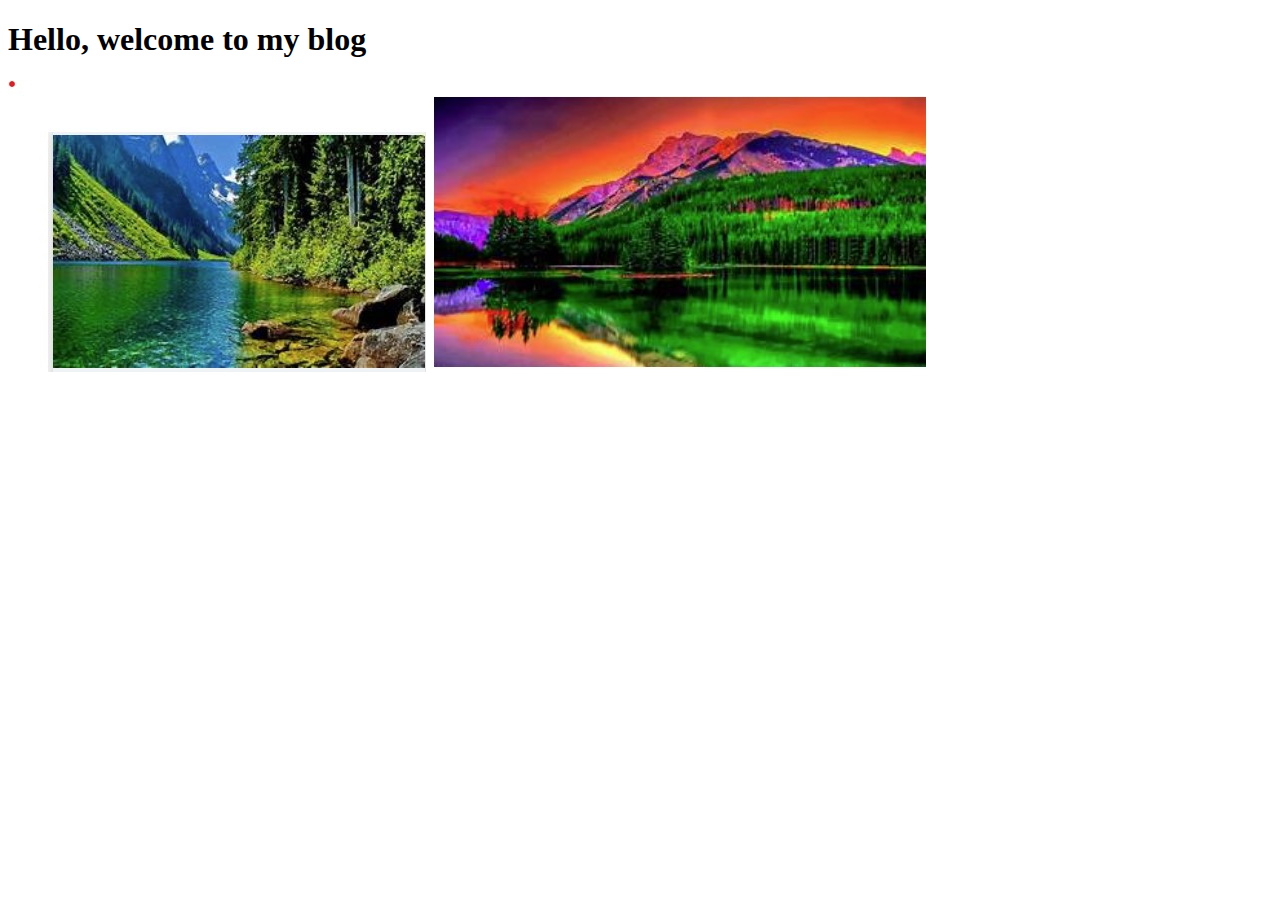
==== index.html @ fbcea9ad "Save these files for learning" ====
<!DOCTYPE html>
<html lang="en">
<head>
    <meta charset="UTF-8">
    <meta name="viewport" content="width=device-width, initial-scale=1.0">
    <title>Mavis</title>
</head>
<body>
    <h1> Hello, welcome to my blog</h1>
    <img src="/Images/Scenery1.jpg"/>
    <img src="./Images/Scenery2.jpg"/>
</body>
</html>
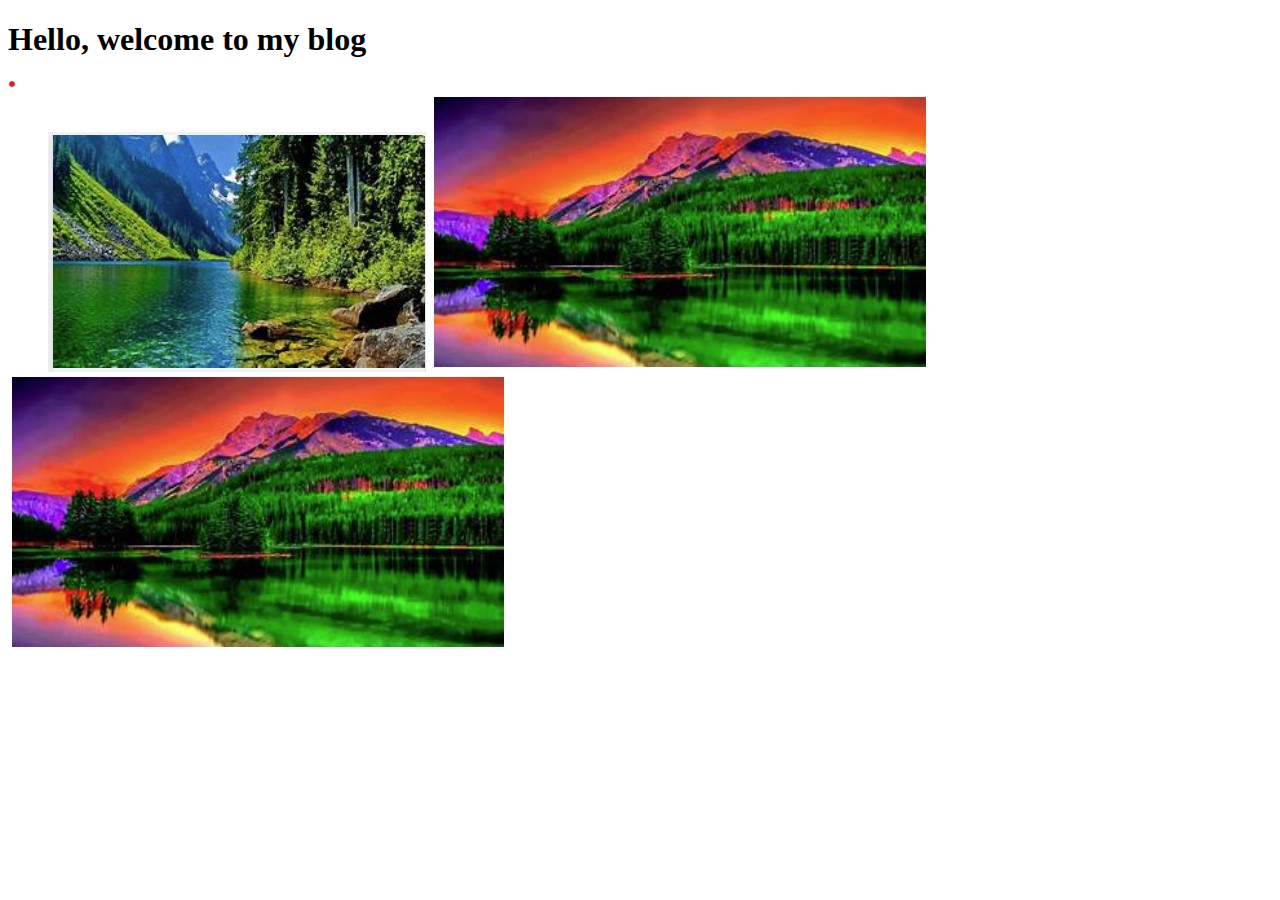
==== commit c6dc79b0: "Save new changes to the images" ====
--- a/index.html
+++ b/index.html
@@ -9,5 +9,6 @@
     <h1> Hello, welcome to my blog</h1>
     <img src="/Images/Scenery1.jpg"/>
     <img src="./Images/Scenery2.jpg"/>
+    <img src="./Images/Scenery2.jpg"/>
 </body>
 </html>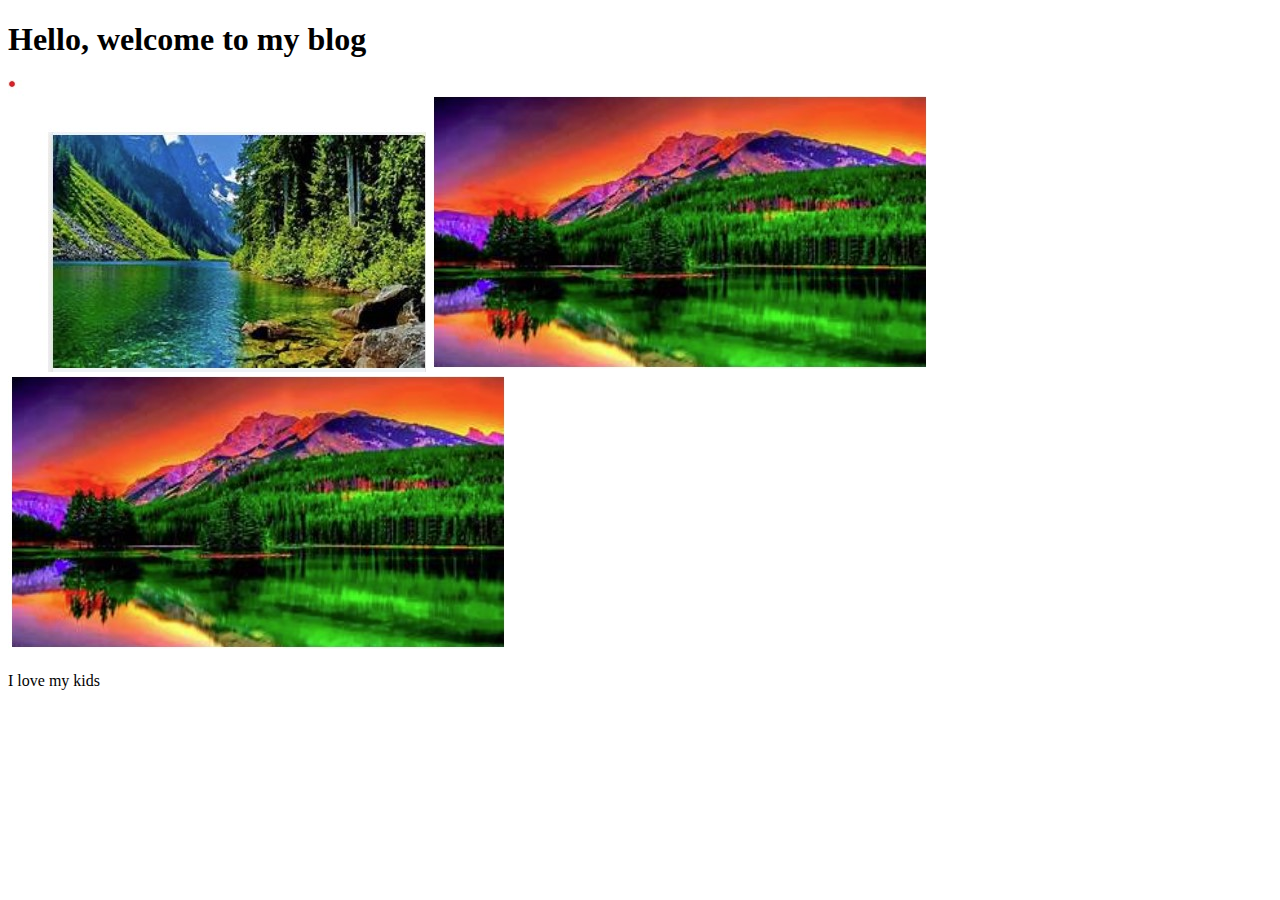
==== commit 33f9e620: "added a paragraph" ====
--- a/index.html
+++ b/index.html
@@ -11,4 +11,5 @@
     <img src="./Images/Scenery2.jpg"/>
     <img src="./Images/Scenery2.jpg"/>
 </body>
+<p>I love my kids</p>
 </html>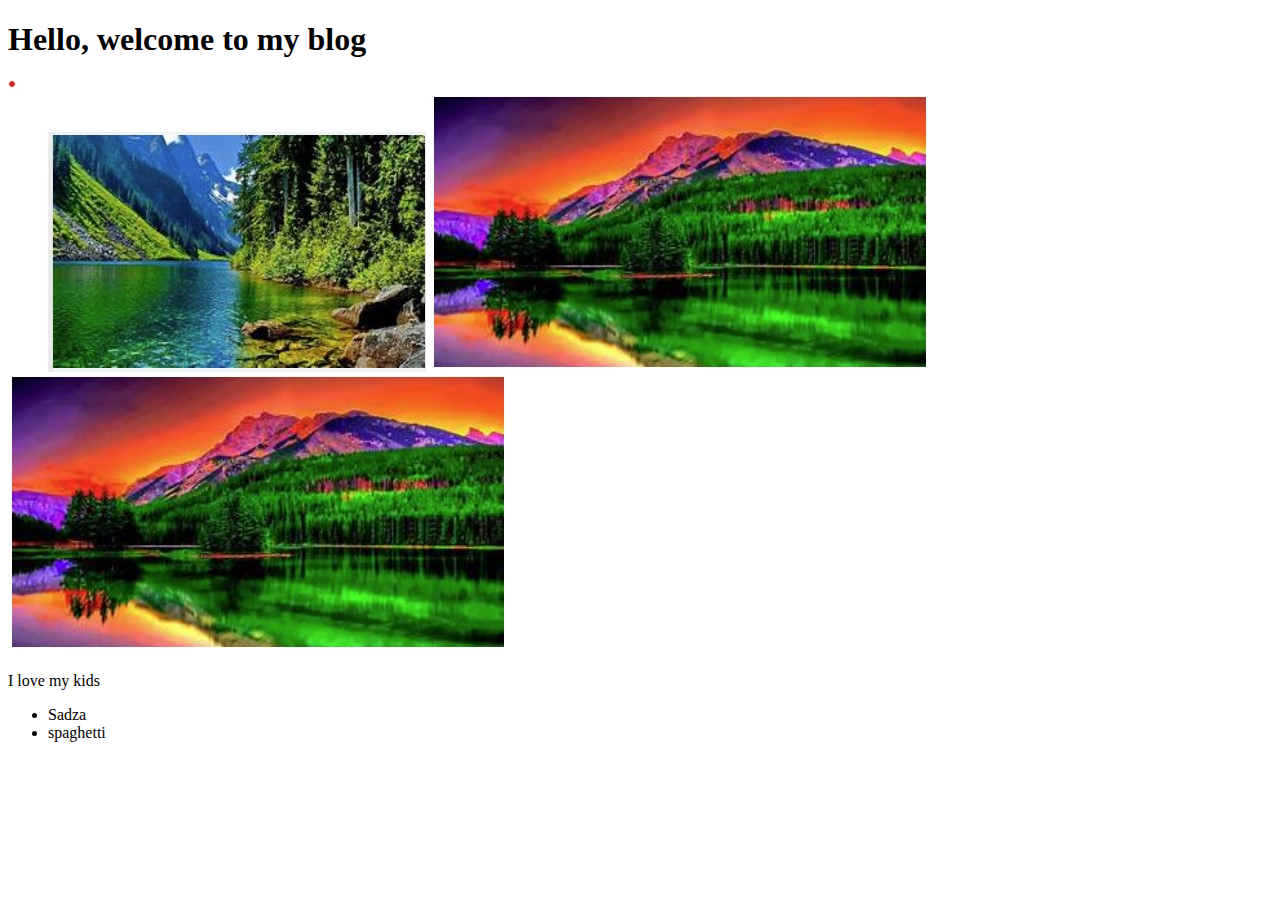
==== commit 1c9c0799: "added new list" ====
--- a/index.html
+++ b/index.html
@@ -12,4 +12,9 @@
     <img src="./Images/Scenery2.jpg"/>
 </body>
 <p>I love my kids</p>
+<ul>
+    <li> Sadza</li>
+    <li> spaghetti</li>
+</ul>
+
 </html>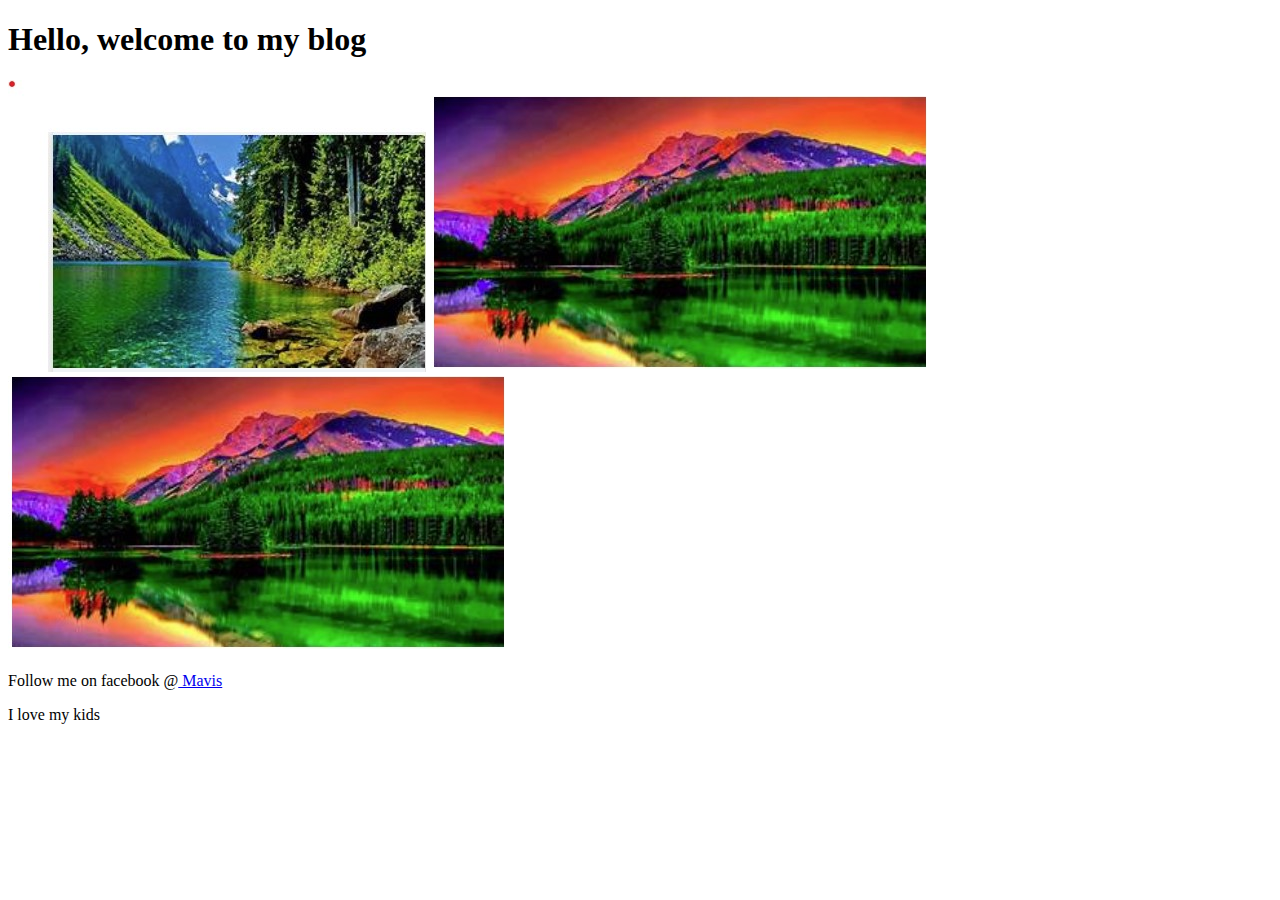
==== commit d39c693e: "added a footer" ====
--- a/index.html
+++ b/index.html
@@ -10,11 +10,9 @@
     <img src="/Images/Scenery1.jpg"/>
     <img src="./Images/Scenery2.jpg"/>
     <img src="./Images/Scenery2.jpg"/>
+    <footer>
+        <p> Follow me on facebook @<a href="https:www.facebook.com"> Mavis</a></p>
+    </footer>
 </body>
 <p>I love my kids</p>
-<ul>
-    <li> Sadza</li>
-    <li> spaghetti</li>
-</ul>
-
 </html>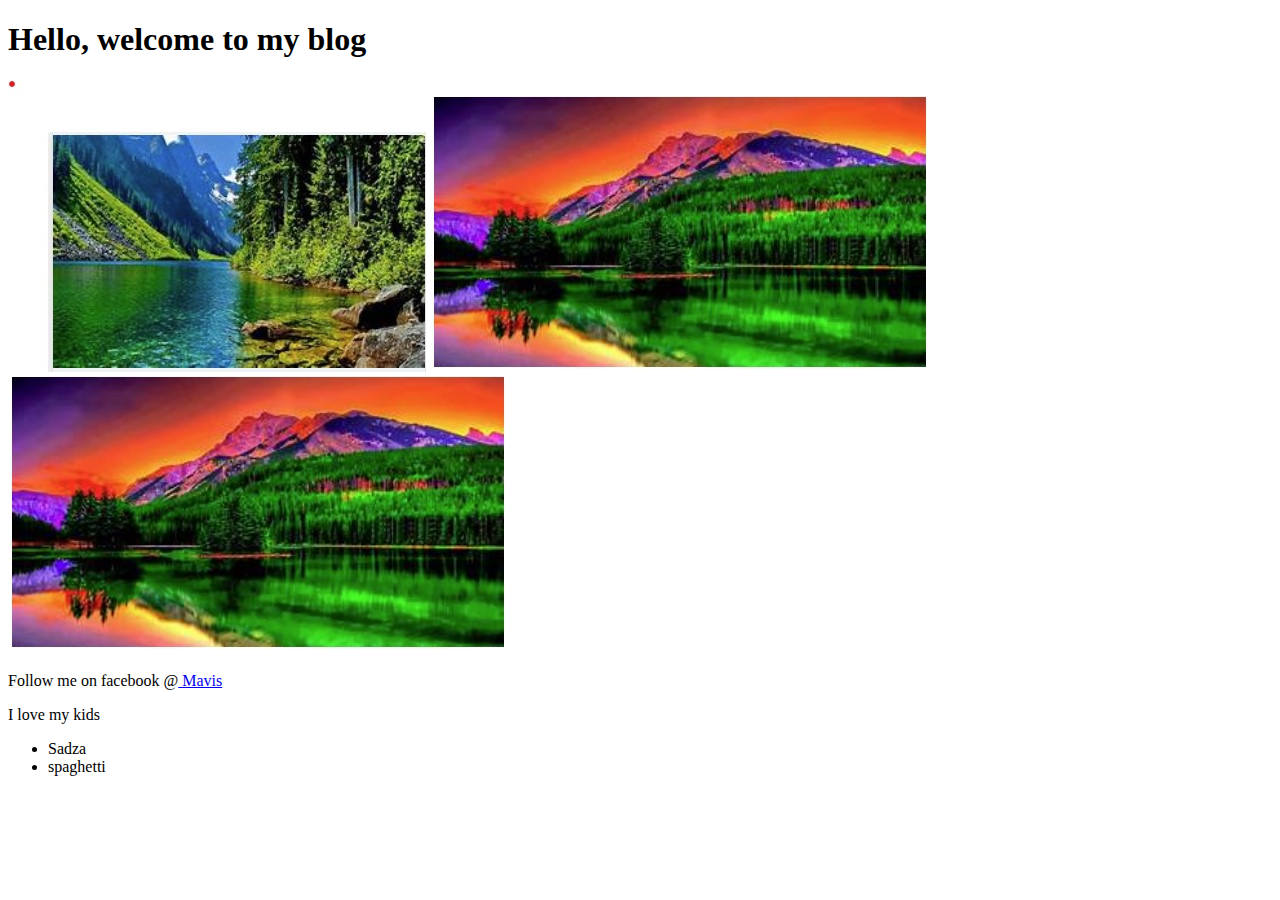
==== commit 63087908: "Merge branch 'NewBranch'" ====
--- a/index.html
+++ b/index.html
@@ -15,4 +15,9 @@
     </footer>
 </body>
 <p>I love my kids</p>
+<ul>
+    <li> Sadza</li>
+    <li> spaghetti</li>
+</ul>
+
 </html>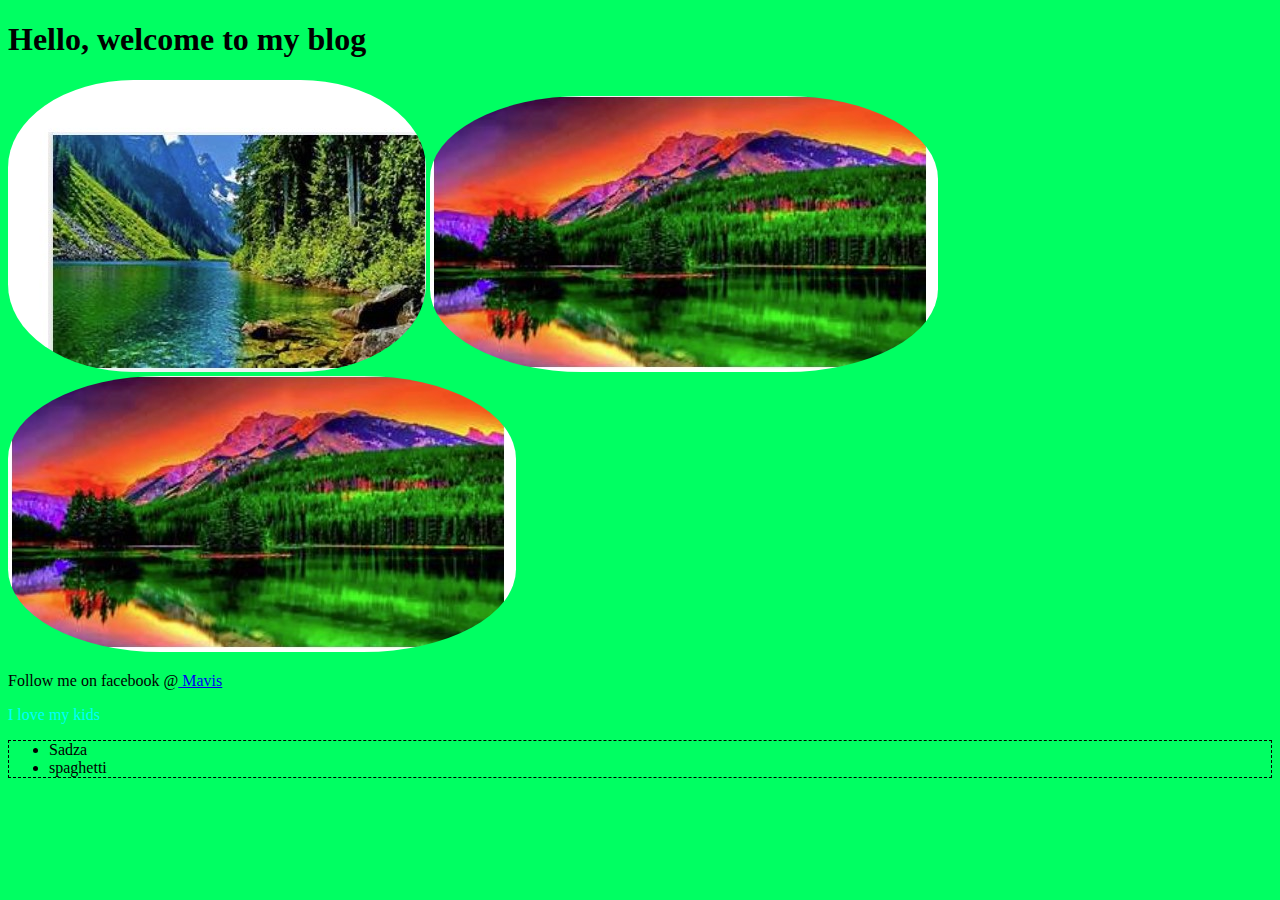
==== commit e9f89b6b: "added the list" ====
--- a/index.html
+++ b/index.html
@@ -4,6 +4,7 @@
     <meta charset="UTF-8">
     <meta name="viewport" content="width=device-width, initial-scale=1.0">
     <title>Mavis</title>
+    <link href="Styles/styles.css" rel="stylesheet" type="text/css"/>
 </head>
 <body>
     <h1> Hello, welcome to my blog</h1>
@@ -14,8 +15,8 @@
         <p> Follow me on facebook @<a href="https:www.facebook.com"> Mavis</a></p>
     </footer>
 </body>
-<p>I love my kids</p>
-<ul>
+<p class="par">I love my kids</p>
+<ul id="list">
     <li> Sadza</li>
     <li> spaghetti</li>
 </ul>
--- a/Styles/styles.css
+++ b/Styles/styles.css
@@ -0,0 +1,16 @@
+body {
+    background-color: rgb(0, 255, 98);
+    border: 2px; color: #000000;
+}
+h1 {
+    font-size: 3;
+}
+img {
+    border-radius:30% ;
+}
+#list{
+    border: 1px dashed black;
+}
+.par{
+    color: aqua;
+}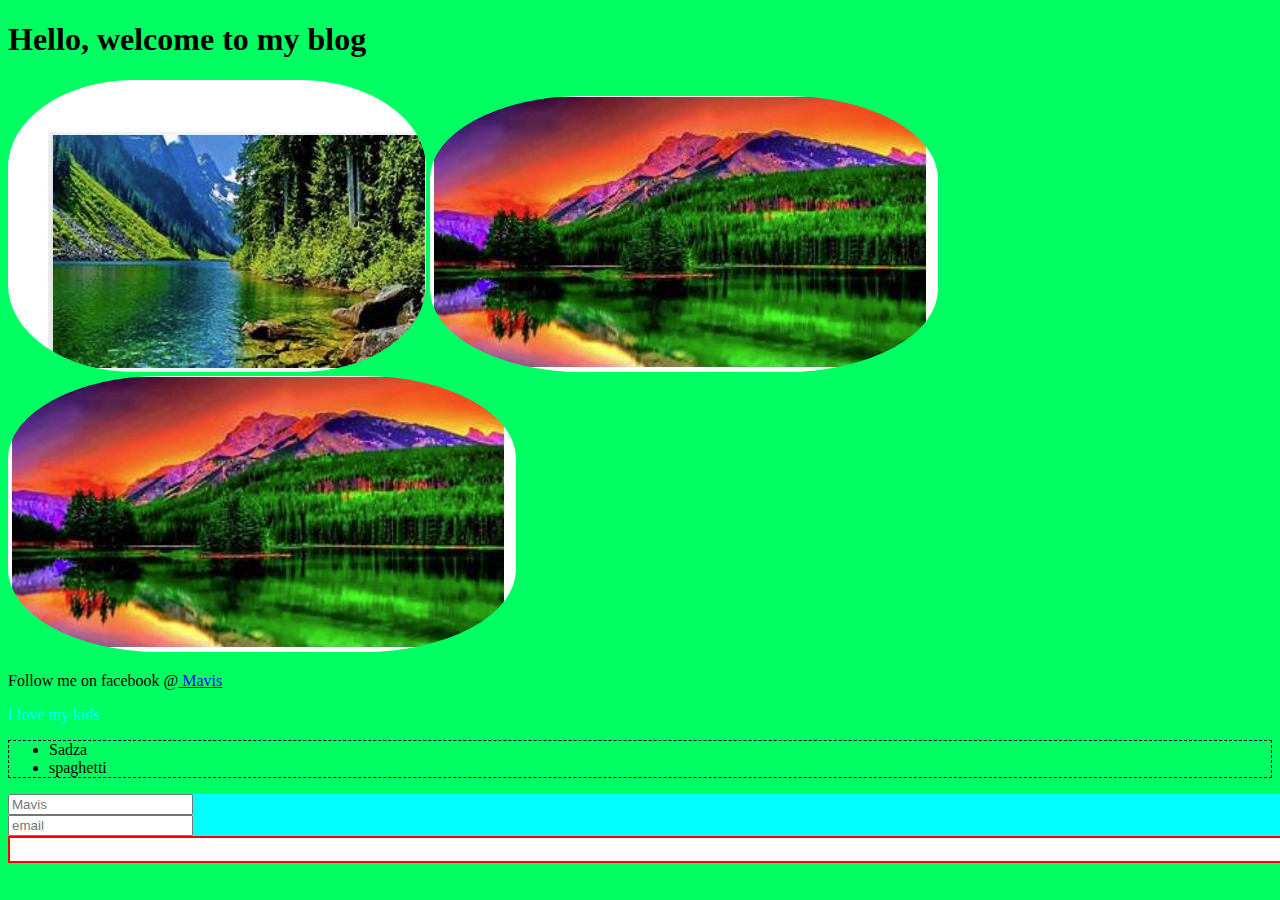
==== commit 3f367539: "added some styling" ====
--- a/index.html
+++ b/index.html
@@ -20,5 +20,10 @@
     <li> Sadza</li>
     <li> spaghetti</li>
 </ul>
+<form class="myform">
+    <input type="text" placeholder="Mavis"/> <br />
+    <input type="text" placeholder="email"/> <br />
+    <input type="password" class="password"/>
+</form>
 
 </html>--- a/Styles/styles.css
+++ b/Styles/styles.css
@@ -13,4 +13,14 @@
 }
 .par{
     color: aqua;
+
+}
+.myform{
+    width: 200%;
+    background-color: aqua;
+}
+.password{
+    padding: 4px;
+    border: 2px solid red;
+    width: 50%;
 }